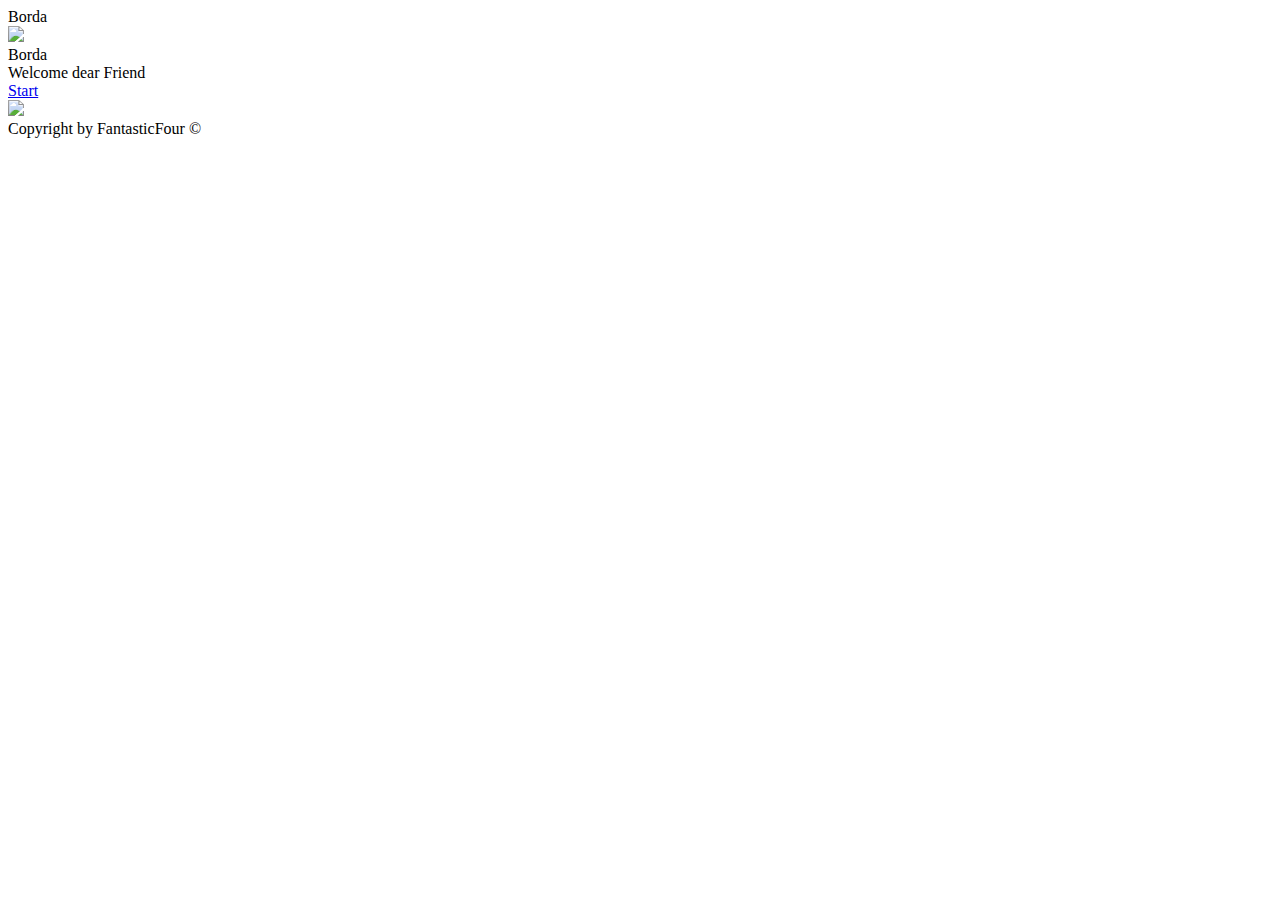
==== src/main/resources/static/pages/index.html @ 1288296c "Modified pages" ====
<!DOCTYPE html>
<html>
<head>
    <meta charset="UTF-8">
    <meta http-equiv="X-UA-Compatible" content="IE=edge">
    <meta name="viewport" content="width=device-width, initial-scale=1.0">
    <title>Document</title>
    <link rel="stylesheet"  href="/css/header.css">
    <link rel="stylesheet"  href="/css/welcome.css">
    <link rel="stylesheet"  href="/css/footer.css">
    <link href="/fontawesome-free-5.15.3-web/css/all.css" rel="stylesheet">
</head>
<body>
    <div class="alignment_of_header">
        <div class="header">
            <div class="left-side">
                <div class="logoImage">
                    <a href="#">
                        <i class="fa fa-globe"></i>
                    </a>
                </div>
                <span>Borda</span>
            </div>
            <div class="right-side">
                <div class="general-info">
                    <a href="#" class="question_icon"><i class="far fa-question-circle"></i></a>
                    <div class="info_container">
                        <div class="description_container_block" style="display: none">
                            <p>David Chursa software engeneer in the most famous and grateful IT company SS, TEOCO</p>
                        </div>
                    </div>
                    <a href="#" class="doc_icon"><i class="fas fa-file-alt"></i></a>
                </div>
            </div>
        </div>
    </div>

    <div class="main_content"> 
        <div class="welcome_container">
            <div class="man_with_tablet">
                <img src="/images/man_with_tablet.png">
            </div>
            <div class="description_block">
                <div class="title_block">
                    <i class="fa fa-globe"></i>
                    <span>Borda</span>
                </div>
                <span>Welcome dear Friend</span>
                <div class="btn_start">
                    <a href="login_page.html">Start</a>
                </div>
            </div>
            <div class="progress_toolbar">
                <img src="/images/list-removebg-preview.png">
            </div>
           
        </div>
    </div>
    

    <div class="footer">
        <div class="footer_description">
            <span>Copyright by FantasticFour &copy;</span>
        </div>
    </div>
    <script src="/js/index.js"></script>
</body>
</html>
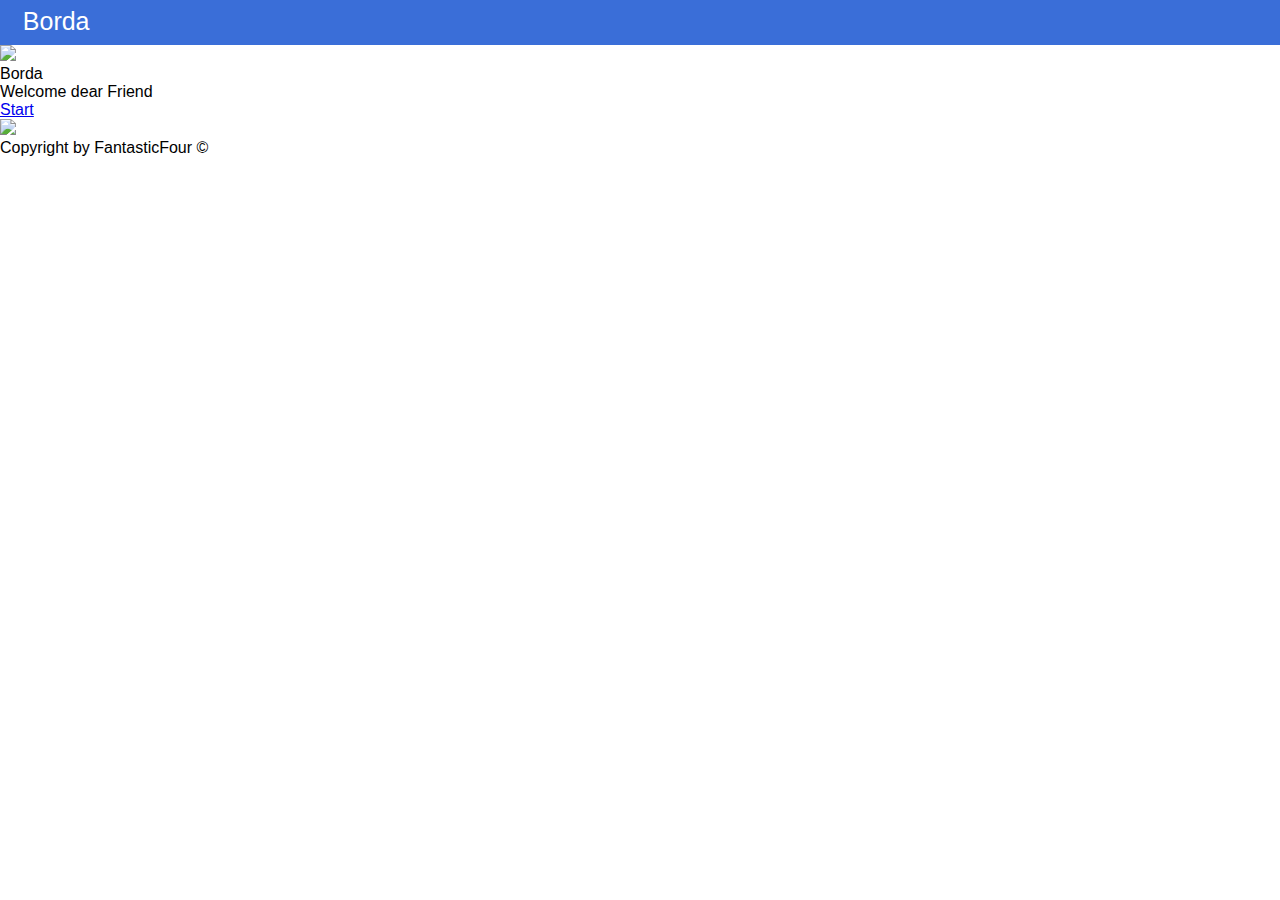
==== commit 14096cf2: "Merge pull request #21 from nelfan/devChernykh" ====
--- a/src/main/resources/static/pages/index.html
+++ b/src/main/resources/static/pages/index.html
@@ -1,68 +1,68 @@
 <!DOCTYPE html>
-<html>
+<html lang="en">
 <head>
     <meta charset="UTF-8">
     <meta http-equiv="X-UA-Compatible" content="IE=edge">
     <meta name="viewport" content="width=device-width, initial-scale=1.0">
     <title>Document</title>
-    <link rel="stylesheet"  href="/css/header.css">
-    <link rel="stylesheet"  href="/css/welcome.css">
-    <link rel="stylesheet"  href="/css/footer.css">
-    <link href="/fontawesome-free-5.15.3-web/css/all.css" rel="stylesheet">
+    <link rel="stylesheet" href="../css/header.css">
+    <link rel="stylesheet" href="../css/welcome.css">
+    <link rel="stylesheet" href="../css/footer.css">
+    <link href="../fontawesome-free-5.15.3-web/css/all.css" rel="stylesheet">
 </head>
 <body>
-    <div class="alignment_of_header">
-        <div class="header">
-            <div class="left-side">
-                <div class="logoImage">
-                    <a href="#">
-                        <i class="fa fa-globe"></i>
-                    </a>
+<div class="alignment_of_header">
+    <div class="header">
+        <div class="left-side">
+            <div class="logoImage">
+                <a href="#">
+                    <i class="fa fa-globe"></i>
+                </a>
+            </div>
+            <span>Borda</span>
+        </div>
+        <div class="right-side">
+            <div class="general-info">
+                <a href="#" class="question_icon"><i class="far fa-question-circle"></i></a>
+                <div class="info_container">
+                    <div class="description_container_block" style="display: none">
+                        <p>David Chursa software engeneer in the most famous and grateful IT company SS, TEOCO</p>
+                    </div>
                 </div>
-                <span>Borda</span>
-            </div>
-            <div class="right-side">
-                <div class="general-info">
-                    <a href="#" class="question_icon"><i class="far fa-question-circle"></i></a>
-                    <div class="info_container">
-                        <div class="description_container_block" style="display: none">
-                            <p>David Chursa software engeneer in the most famous and grateful IT company SS, TEOCO</p>
-                        </div>
-                    </div>
-                    <a href="#" class="doc_icon"><i class="fas fa-file-alt"></i></a>
-                </div>
+                <a href="#" class="doc_icon"><i class="fas fa-file-alt"></i></a>
             </div>
         </div>
     </div>
+</div>
 
-    <div class="main_content"> 
-        <div class="welcome_container">
-            <div class="man_with_tablet">
-                <img src="/images/man_with_tablet.png">
+<div class="main_content">
+    <div class="welcome_container">
+        <div class="man_with_tablet">
+            <img src="../images/man_with_tablet.png">
+        </div>
+        <div class="description_block">
+            <div class="title_block">
+                <i class="fa fa-globe"></i>
+                <span>Borda</span>
             </div>
-            <div class="description_block">
-                <div class="title_block">
-                    <i class="fa fa-globe"></i>
-                    <span>Borda</span>
-                </div>
-                <span>Welcome dear Friend</span>
-                <div class="btn_start">
-                    <a href="login_page.html">Start</a>
-                </div>
+            <span>Welcome dear Friend</span>
+            <div class="btn_start">
+                <a href="login_page.html">Start</a>
             </div>
-            <div class="progress_toolbar">
-                <img src="/images/list-removebg-preview.png">
-            </div>
-           
         </div>
+        <div class="progress_toolbar">
+            <img src="../images/list-removebg-preview.png">
+        </div>
+
     </div>
-    
+</div>
 
-    <div class="footer">
-        <div class="footer_description">
-            <span>Copyright by FantasticFour &copy;</span>
-        </div>
+
+<div class="footer">
+    <div class="footer_description">
+        <span>Copyright by FantasticFour &copy;</span>
     </div>
-    <script src="/js/index.js"></script>
+</div>
+<script src="../js/index.js"></script>
 </body>
 </html>--- a/src/main/resources/static/css/header.css
+++ b/src/main/resources/static/css/header.css
@@ -0,0 +1,69 @@
+body{
+    padding: 0;
+    margin: 0;
+    font-family: 'Roboto', sans-serif;
+    height: 100%;
+}
+
+.alignment_of_header{
+    width: 100%;
+    display: flex;
+    justify-content: center;
+
+    background: rgba(56, 109, 216, 0.993);
+}
+
+.header{
+    height: 5vh;
+    width: 98%;
+    display: flex;
+    justify-content: space-between;
+    align-items: center;
+}
+
+
+
+.left-side{
+    width: 50%;
+    display: flex;
+    flex-wrap: wrap;
+    align-items: center;
+}
+.logoImage{
+    font-size: 28px;
+}
+.logoImage a{
+    color: rgba(255, 255, 255, 0.788);
+}
+.left-side span{
+    padding: 0px 0px 2px 10px;
+    font-size: 25px;
+    color: white;
+}
+.right-side{
+    width: 50%;
+    display: flex;
+    flex-wrap: wrap;
+    align-items: center;
+    justify-content: flex-end;
+}
+.general-info{
+    display: flex;
+    justify-content: space-evenly;
+}
+.general-info a{
+    font-size: 22px;
+    color: rgba(236, 236, 236, 0.788)
+}
+.question_icon{
+    padding-right: 15px;
+}
+.doc_icon{
+    padding-right: 5px;
+}
+.question_icon:hover{
+    color: #e3e3e3;
+}
+.doc_icon:hover{
+    color: #e3e3e3;
+}
